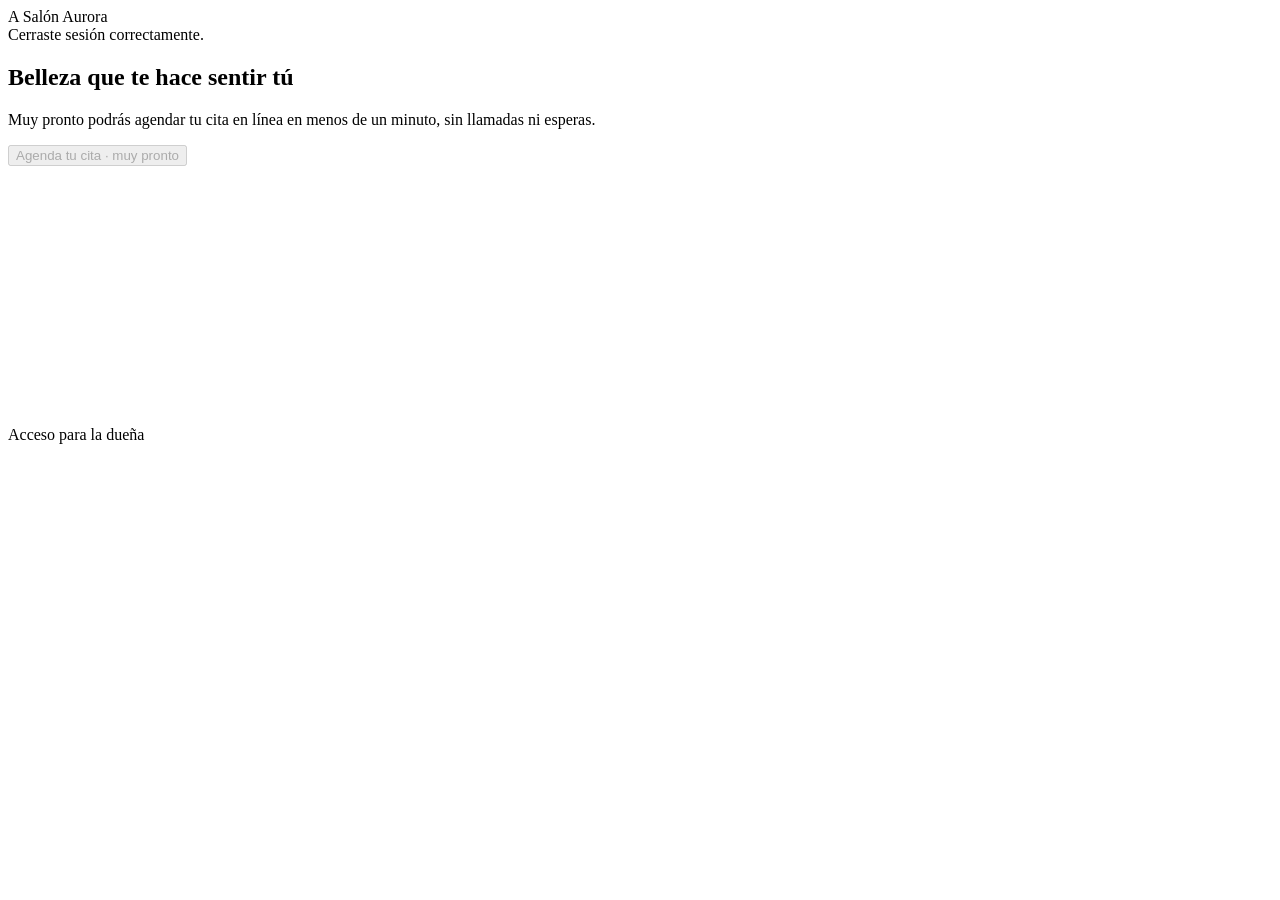
==== src/main/resources/templates/index.html @ c3c7d900 "feat: inicio y cierre de sesión de la dueña con Spring Security Se agregó la entidad Usuario, el Use" ====
<!DOCTYPE html>
<html xmlns:th="http://www.thymeleaf.org" lang="es">
<head th:replace="~{fragments/head :: head('Inicio')}"></head>
<body>
	<!-- Página de inicio provisional; el diseño completo se construye en HU-13 -->
	<header class="container py-3 d-flex align-items-center gap-2">
		<span class="logo-salon">A</span>
		<span class="fw-bold">Salón Aurora</span>
	</header>

	<main class="container py-4">
		<!-- Se confirma el cierre de sesión cuando se llega desde el panel -->
		<div th:if="${param.salida}" class="alert alert-salon d-flex gap-2 align-items-center" role="status">
			<i class="bi bi-check-circle"></i>
			<span>Cerraste sesión correctamente.</span>
		</div>

		<section class="row align-items-center g-4 py-4">
			<div class="col-md-6">
				<h1 class="display-5 mb-3">Belleza que te hace sentir tú</h1>
				<p class="lead text-secundario mb-4">
					Muy pronto podrás agendar tu cita en línea en menos de un minuto, sin llamadas ni esperas.
				</p>
				<button type="button" class="btn btn-primary btn-salon" disabled>Agenda tu cita · muy pronto</button>
			</div>
			<div class="col-md-6">
				<div class="tarjeta-salon fondo-suave d-flex align-items-center justify-content-center" style="min-height:260px">
					<span class="text-secundario"><i class="bi bi-flower1 fs-1"></i></span>
				</div>
			</div>
		</section>
	</main>

	<footer class="container py-4 small text-secundario">
		<a th:href="@{/login}" class="text-decoration-none text-secundario">Acceso para la dueña</a>
	</footer>
</body>
</html>
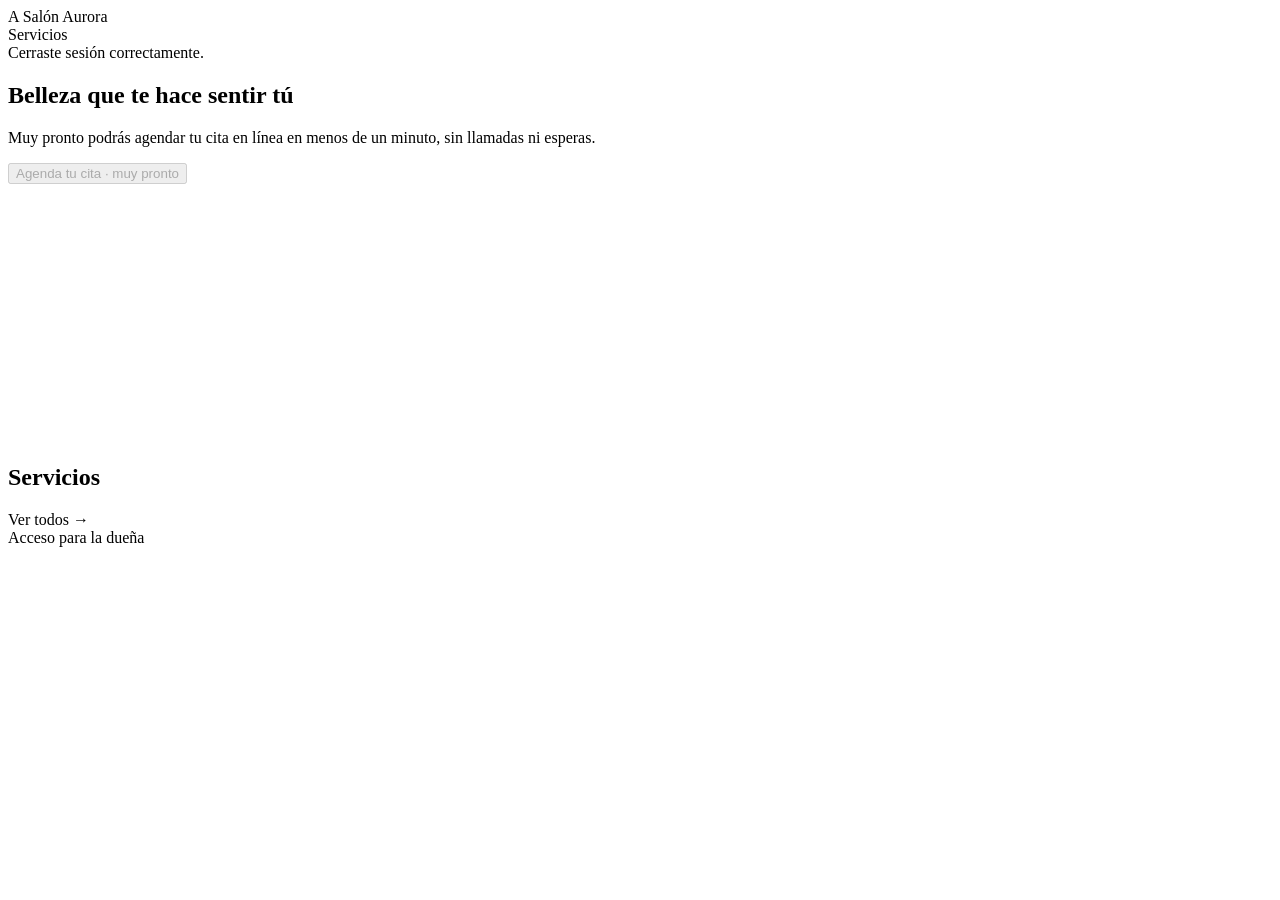
==== commit 308eb3e3: "feat: gestión de servicios y catálogo público" ====
--- a/src/main/resources/templates/index.html
+++ b/src/main/resources/templates/index.html
@@ -2,10 +2,13 @@
 <html xmlns:th="http://www.thymeleaf.org" lang="es">
 <head th:replace="~{fragments/head :: head('Inicio')}"></head>
 <body>
-	<!-- Página de inicio provisional; el diseño completo se construye en HU-13 -->
-	<header class="container py-3 d-flex align-items-center gap-2">
-		<span class="logo-salon">A</span>
-		<span class="fw-bold">Salón Aurora</span>
+	<!-- Página de inicio; el diseño completo con el flujo de reserva se construye en HU-13 -->
+	<header class="container py-3 d-flex align-items-center justify-content-between">
+		<div class="d-flex align-items-center gap-2">
+			<span class="logo-salon">A</span>
+			<span class="fw-bold">Salón Aurora</span>
+		</div>
+		<a th:href="@{/servicios}" class="small text-decoration-none fw-semibold">Servicios</a>
 	</header>
 
 	<main class="container py-4">
@@ -29,6 +32,19 @@
 				</div>
 			</div>
 		</section>
+
+		<!-- Se destacan los primeros servicios activos del catálogo (HU-04) -->
+		<section th:unless="${#lists.isEmpty(servicios)}" class="py-4">
+			<div class="d-flex align-items-end justify-content-between mb-3">
+				<h2 class="mb-0">Servicios</h2>
+				<a th:href="@{/servicios}" class="fw-semibold text-decoration-none">Ver todos →</a>
+			</div>
+			<div class="row g-3">
+				<div class="col-12 col-md-6 col-lg-4" th:each="s : ${servicios}">
+					<div th:replace="~{fragments/servicios :: tarjeta(${s})}"></div>
+				</div>
+			</div>
+		</section>
 	</main>
 
 	<footer class="container py-4 small text-secundario">
